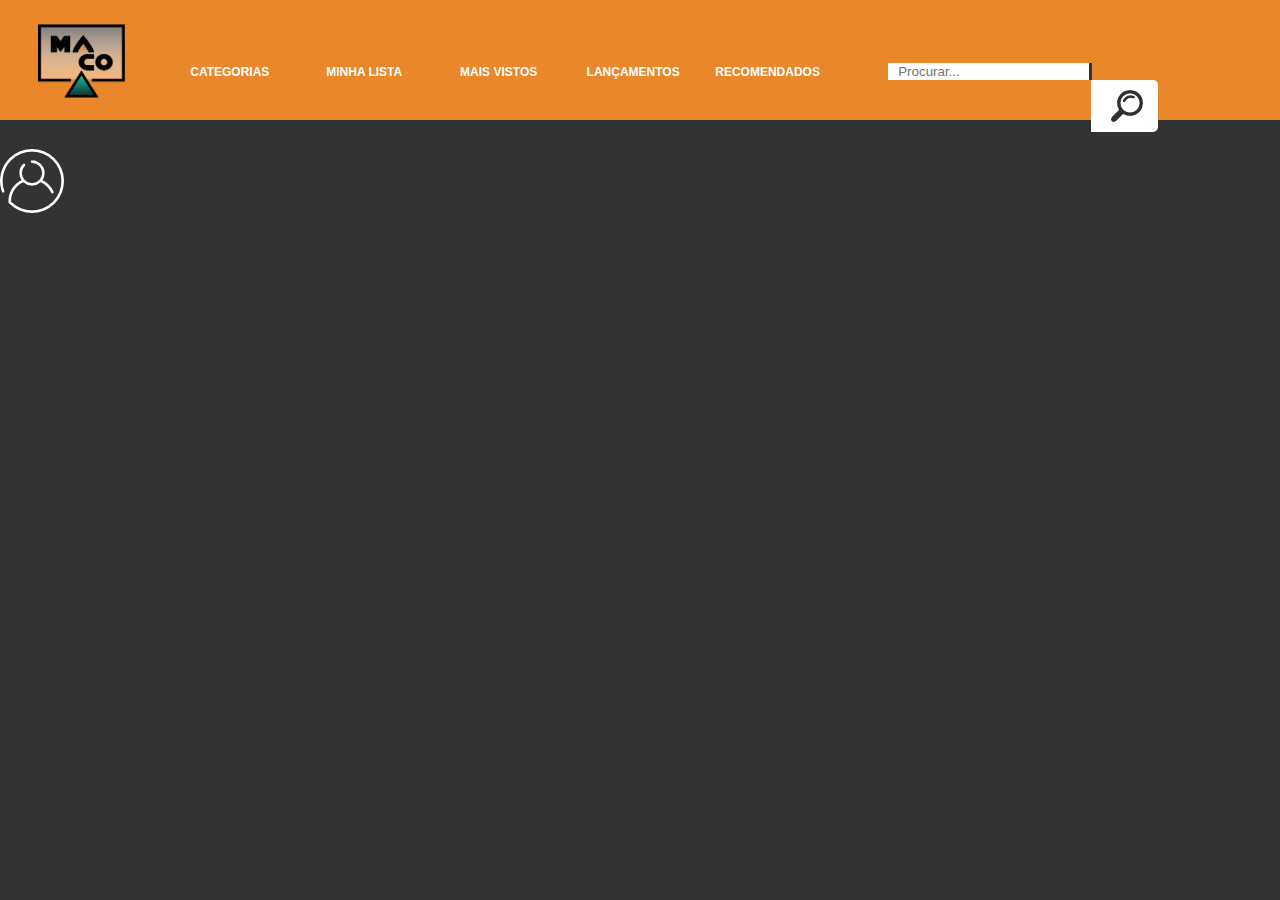
==== Development/html/Index.html @ 8bd4976f "Cration of the Index menu" ====
<!DOCTYPE html>
<html>
<head>
	<meta charset="utf-8">
	<meta name="viewport" content-type="width=device-width inicial-scale=1">
	<title>Telemaco</title>
	<link rel="icon" type="png" href="../media/images/icon.png">
	<link rel="stylesheet" type="text/css" href="../css/styleIndex.css">
	<link rel="stylesheet" type="text/css" href="../css/style.css">
</head>
<body>
	<header>
		<a id="icon" href="./Index.html"><img src="../media/images/icon.png" height="90%"></a>
		<ul>
			<li><a href="">CATEGORIAS</a>
				<ul>
					<li><a href="">Ação</a></li>
					<li><a href="">Animação</a></li>
					<li><a href="">Aventura</a></li>
					<li><a href="">Biografia</a></li>
					<li><a href="">Comédia</a></li>
					<li><a href="">Comédia Romântica</a></li>
					<li><a href="">Documentário</a></li>
					<li><a href="">Drama</a></li>
					<li><a href="">Esportes</a></li>
					<li><a href="">Ficção Científica</a></li>
					<li><a href="">Infantil</a></li>
					<li><a href="">Musical</a></li>
					<li><a href="">Romance</a></li>
					<li><a href="">Suspense</a></li>
					<li><a href="">Terror</a></li>
				</ul>
			</li>
			<li><a href="">MINHA LISTA</a></li>
			<li><a href="">MAIS VISTOS</a></li>
			<li><a href="">LANÇAMENTOS</a></li>
			<li><a href="">RECOMENDADOS</a></li>
			<li id="li-search">
				<input type="text" name="search" placeholder="Procurar...">
				<button>	
					<img src="../media/images/search.png" id="searchImg">
				</button>
			</li>
		</ul>

		<a id="profile" href="#"> <img src="../media/images/profile.png"> </a>
	</header>

</body>
</html>
---- Development/css/styleIndex.css ----
body {
	background: #333;
}

header {
	width: 100%;
	height: 120px;
	background: #E9872A;
	position: fixed;
}

#icon {
	float: left;
	margin-left: 3%;
	height: 80%;
	position: relative;
	line-height: 120px;
}

#icon img {
	vertical-align: middle;
}

header ul {
	margin: 0;
	float: left;
	height: 100%;
	width: 80%;
}

header ul li {
	display: inline-block;
	list-style: none;
	width: 130px;
	height: 100%;
}

header > ul > li:hover {
	background: rgba(206, 106, 12, .9);
	transition: 1s;
}

header ul li a {
	height: 45%;
	margin-top: 50%;
	color: #fff;
	display: block;
	font-size: 75%;
	text-align: center;
	font-weight: bold;
	text-decoration: none;
}

header ul ul {
	background: #ce6a0c;
	width: 500px;
	height: auto;
	display: none;
	padding-left: 0;
}

header ul ul li {
	height: 60px;
	width: 50%;
	float: left;
	line-height: 60px;
}

header ul ul li a {
	text-align: left;
	margin-top: 0;
	margin-left: 3%;
	color: #fff;
	width: 100%;
}

header ul ul li:hover {
	background: #333;
	transition: .7s;
}

header ul li:hover > ul {
	display: block;
}

#li-search {
	height: 40%;
	width: 270px;
	margin-left: 5%;
	display: inline-table;
}

#li-search input {
	width: 70%;
	border: none;
	padding-left: 10px;
	height: 100%;
	border-right: 3px solid #333;
	font-family: arial;
}

#li-search button {
	width: 25%;
	background: #fff;
	border: none;
	border-radius: 0 5px 5px 0;
	float: right;
}

#li-search button img {
	vertical-align: middle;
}

#profile {
	margin-right: 3%;
	position: relative;
	line-height: 120px;	
}

#profile img {
	vertical-align: middle;
}
---- Development/css/style.css ----
body {
	margin: 0;
	font-family: arial;
}

button {
	color: #fff;
	border: none;
	border-radius: 4px;
	padding: 10px 20px 10px 20px;
	font-size: 100%;
}

@font-face {
    font-family: sfGalaxy;
    src: local("SF_Distant_Galaxy");
    src: url('../media/fonts/SF_Distant_Galaxy_EOT.eot');
    src: url('../media/fonts/SF_Distant_Galaxy.ttf') format('truetype');
    font-weight: normal;
    font-style: normal;
}
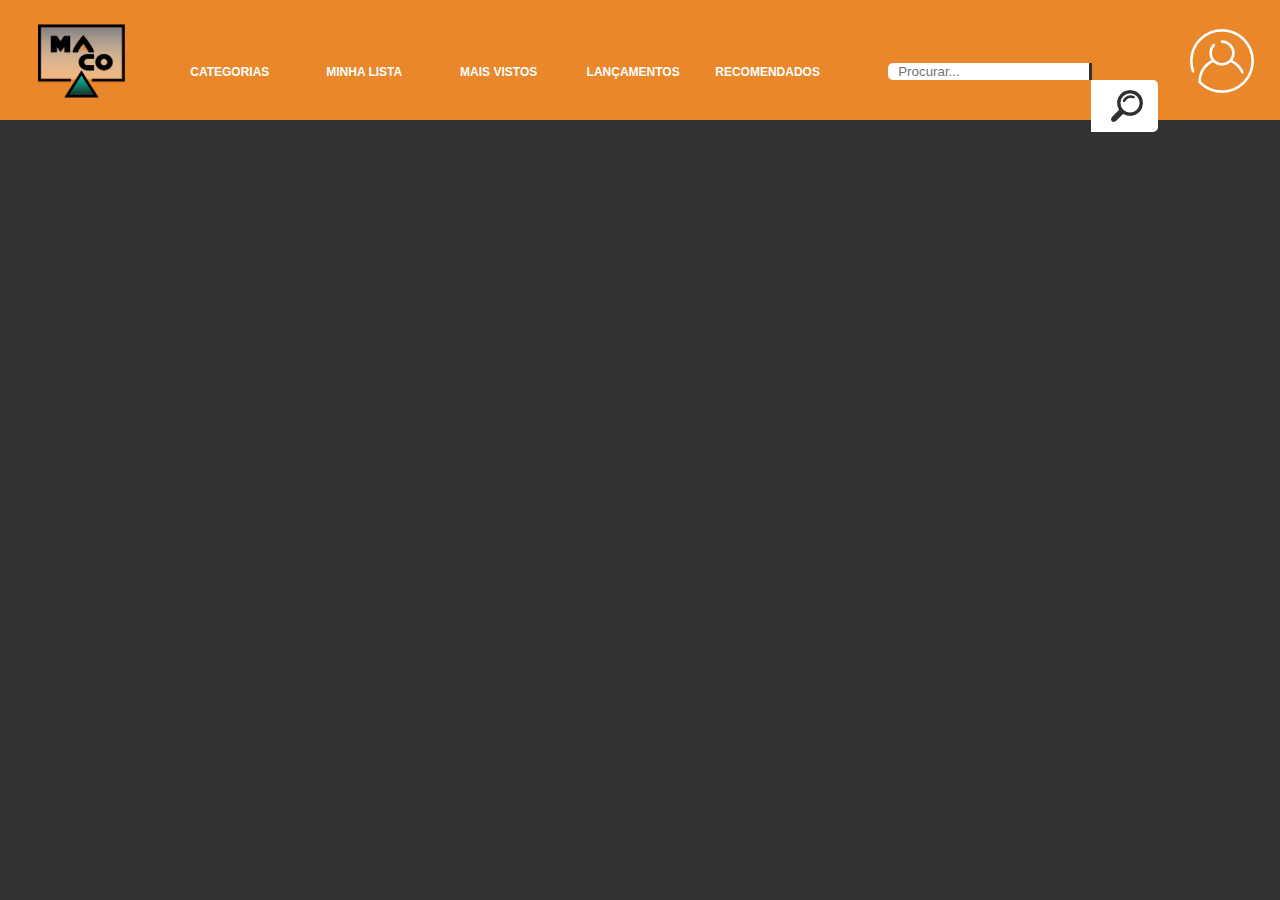
==== commit 1dd858ec: "Starting the responsive in menu" ====
--- a/Development/html/Index.html
+++ b/Development/html/Index.html
@@ -10,6 +10,9 @@
 </head>
 <body>
 	<header>
+		<button id="btn-menu">
+			<img src="../media/images/menu.png">
+		</button>
 		<a id="icon" href="./Index.html"><img src="../media/images/icon.png" height="90%"></a>
 		<ul>
 			<li><a href="">CATEGORIAS</a>
@@ -43,7 +46,16 @@
 			</li>
 		</ul>
 
-		<a id="profile" href="#"> <img src="../media/images/profile.png"> </a>
+		<div id="profile"> 
+			<img src="../media/images/profile.png"> 
+
+			<ul id="profile-ul">
+				<li><a href="">Perfil</a></li>
+				<li><a href="">Configurações</a></li>
+				<li><a href="">Sair</a></li>
+			</ul>
+
+		</div>
 	</header>
 
 </body>
--- a/Development/css/styleIndex.css
+++ b/Development/css/styleIndex.css
@@ -7,6 +7,10 @@
 	height: 120px;
 	background: #E9872A;
 	position: fixed;
+}
+
+#btn-menu {
+	display: none;
 }
 
 #icon {
@@ -96,6 +100,7 @@
 	padding-left: 10px;
 	height: 100%;
 	border-right: 3px solid #333;
+	border-radius: 5px 0 0 5px ;
 	font-family: arial;
 }
 
@@ -112,12 +117,171 @@
 }
 
 #profile {
-	margin-right: 3%;
+	float: right;
+	height: 100%;
+	width: 70px;
 	position: relative;
-	line-height: 120px;	
+	margin-right: 20px;
+	line-height: 120px;
 }
 
 #profile img {
 	vertical-align: middle;
 }
 
+
+#profile:hover > ul {
+	display: block;
+	background: #fff;
+}
+
+#profile-ul {
+	display: none !important;
+}
+
+@media screen and (max-width: 1272px) {
+	header {
+		width: 100%;
+		height: 100px;
+		background: #E9872A;
+		position: fixed;
+	}
+
+	#btn-menu {
+		display: block;
+		background: transparent;
+		height: 100%;
+		margin-left: 3%;
+	}
+
+	#icon {
+		height: 80%;
+		left: 45%;
+		top: 0;
+		position: relative;
+		line-height: 120px;
+	}
+
+	#icon img {
+		vertical-align: middle;
+	}
+
+	header ul {
+		display: flex;
+		margin: 0;
+		float: left;
+		height: 100%;
+		width: 80%;
+	}
+
+	header ul li {
+		display: none;
+		list-style: none;
+		width: 130px;
+		height: 100%;
+	}
+
+	header > ul > li:hover {
+		background: rgba(206, 106, 12, .9);
+		transition: 1s;
+	}
+
+	header ul li a {
+		height: 45%;
+		margin-top: 50%;
+		color: #fff;
+		display: block;
+		font-size: 75%;
+		text-align: center;
+		font-weight: bold;
+		text-decoration: none;
+	}
+
+	header ul ul {
+		background: #ce6a0c;
+		width: 500px;
+		height: auto;
+		display: none;
+		padding-left: 0;
+	}
+
+	header ul ul li {
+		height: 60px;
+		width: 50%;
+		float: left;
+		line-height: 60px;
+	}
+
+	header ul ul li a {
+		text-align: left;
+		margin-top: 0;
+		margin-left: 3%;
+		color: #fff;
+		width: 100%;
+	}
+
+	header ul ul li:hover {
+		background: #333;
+		transition: .7s;
+	}
+
+	header ul li:hover > ul {
+		display: block;
+	}
+
+	#li-search {
+		height: 40%;
+		width: 270px;
+		margin-left: 5%;
+		display: inline-table;
+	}
+
+	#li-search input {
+		width: 70%;
+		border: none;
+		padding-left: 10px;
+		height: 100%;
+		border-right: 3px solid #333;
+		border-radius: 5px 0 0 5px ;
+		font-family: arial;
+	}
+
+	#li-search button {
+		width: 25%;
+		background: #fff;
+		border: none;
+		border-radius: 0 5px 5px 0;
+		float: right;
+	}
+
+	#li-search button img {
+		vertical-align: middle;
+	}
+
+	#profile {
+		float: right;
+		height: 100%;
+		width: 10%;
+		position: relative;
+		margin-right: 20px;
+		line-height: 120px;
+	}
+
+	#profile img {
+		vertical-align: middle;
+		height: 70%;
+	}
+
+
+	#profile:hover > ul {
+		display: block;
+		background: #fff;
+	}
+
+	#profile-ul {
+		display: none !important;
+	}
+}
+
+/*TODO the reponsive part 
+	link to reference: https://www.youtube.com/watch?v=TTbYFzAz-Lg*/